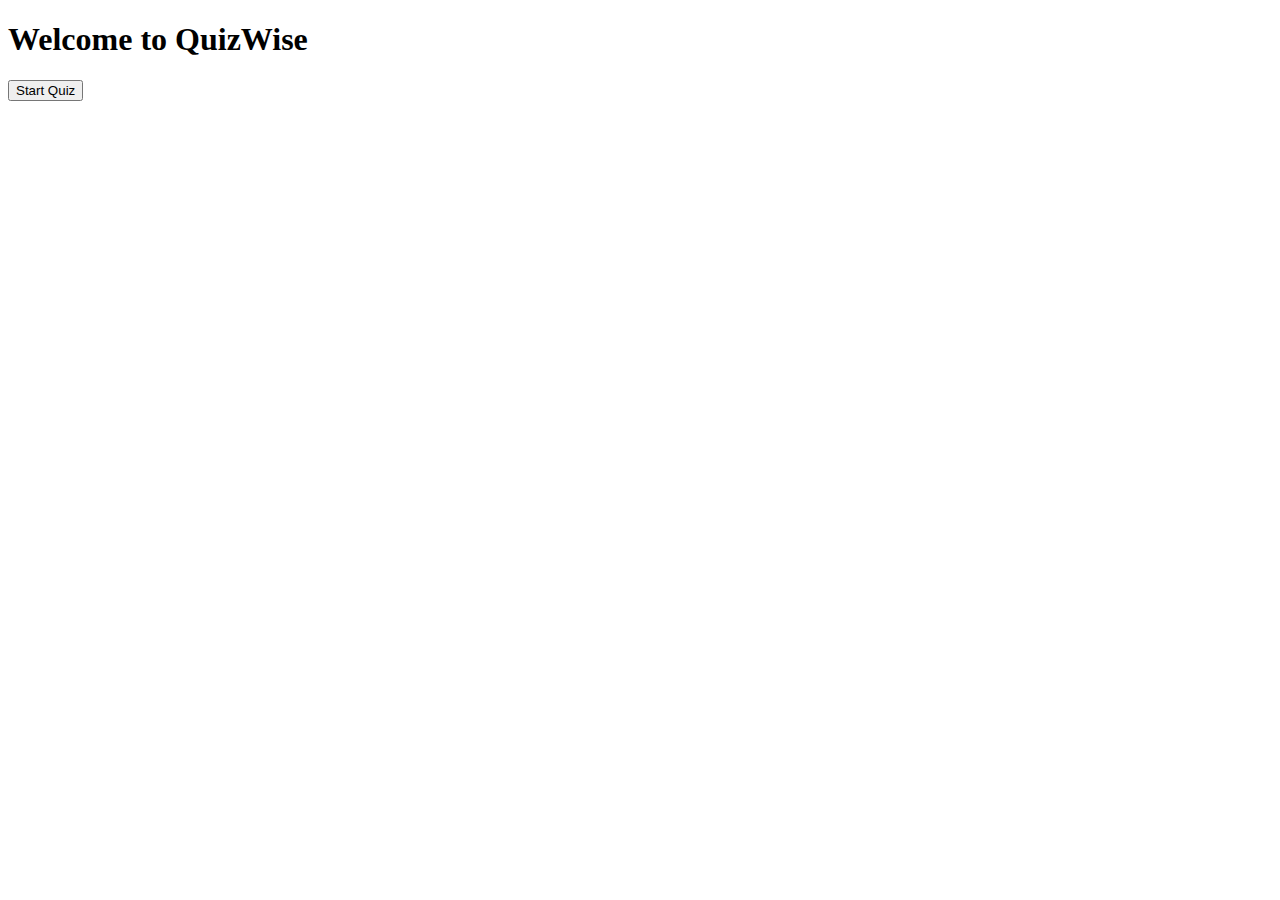
==== index.html @ 204e8631 "first draft + created Html" ====
<!DOCTYPE html>
<html lang="en">
<head>
    <meta charset="UTF-8">
    <meta http-equiv="X-UA-Compatible" content="IE=edge">
    <meta name="viewport" content="width=device-width, initial-scale=1.0">
    <title>QuizWise</title>
</head>
<body>
    <header>
        <div id="HighScores">
            <div id="timer"></div>
        </div>
    </header> 

        <main>
            <div id="welcome">
       <h1>Welcome to QuizWise</h1>
       <button id ="startquiz" class="button">Start Quiz</button>
            
    
    
    </div>











        </main>
         
        




  
</body>
</html>
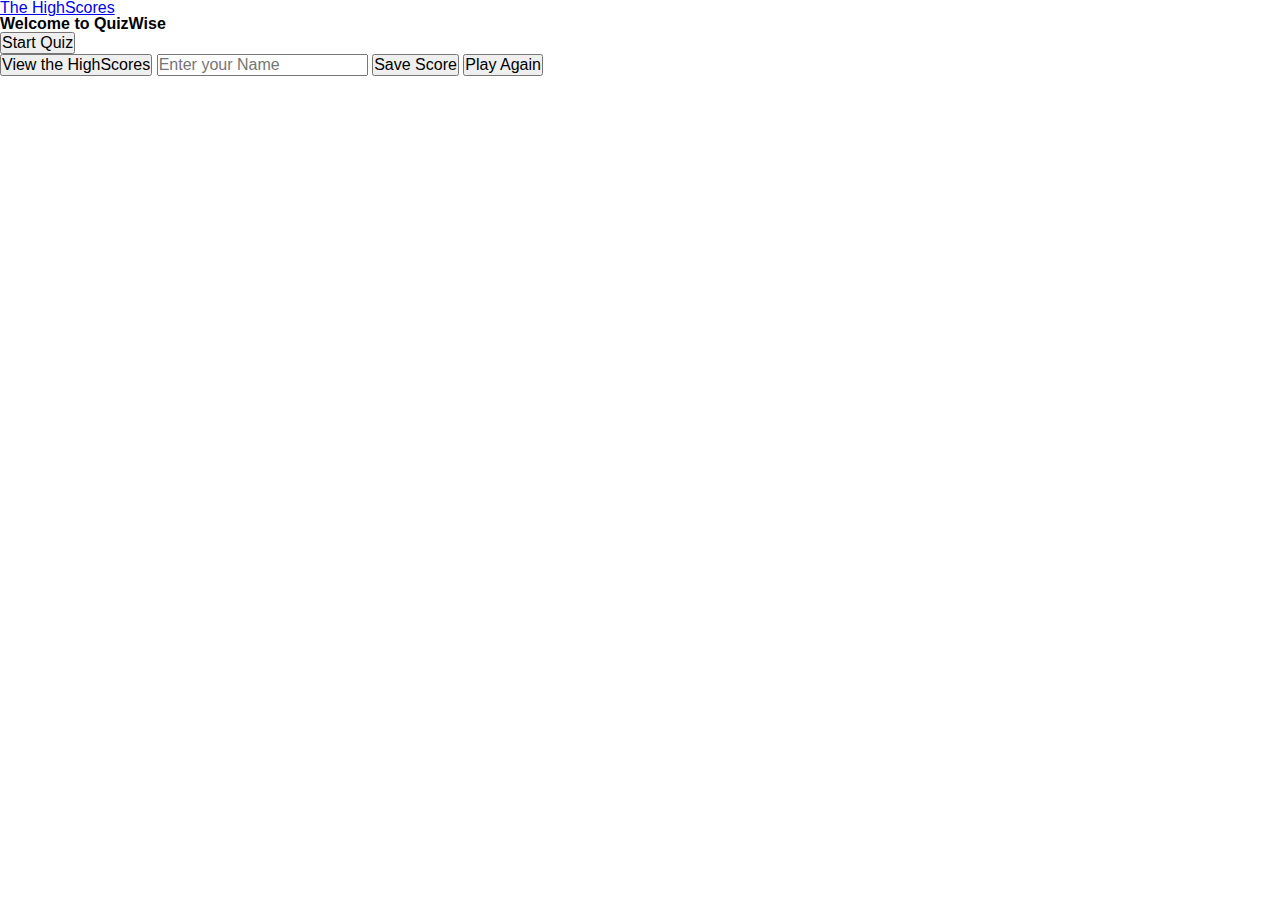
==== commit a1ca88f2: "completed html & added blank style.css+scores.html" ====
--- a/index.html
+++ b/index.html
@@ -4,34 +4,38 @@
     <meta charset="UTF-8">
     <meta http-equiv="X-UA-Compatible" content="IE=edge">
     <meta name="viewport" content="width=device-width, initial-scale=1.0">
+    <link rel="stylesheet" type="text/css" href="./Assets/reset.css">
+    <link rel="stylesheet" type="text/css" href="./Assets/style.css"/>
     <title>QuizWise</title>
 </head>
 <body>
     <header>
         <div id="HighScores">
+            <a href="./scores.html">The HighScores</a>
+        </div>
             <div id="timer"></div>
-        </div>
     </header> 
 
         <main>
-            <div id="welcome">
+            <div id="title">
        <h1>Welcome to QuizWise</h1>
        <button id ="startquiz" class="button">Start Quiz</button>
-            
+    </div>
     
-    
+    <div id="quiz" class="hidden">
+        <div id="questions"></div>
+
+        <div id="options"></div>
+
+        <div id="message"></div>
     </div>
-
-
-
-
-
-
-
-
-
-
-
+    <div id="result" class="hidden">
+        <div id="info"></div>
+        <button id="viewscores" class="button">View the HighScores</button>
+        <input type="text" id="name" placeholder="Enter your Name"/>
+        <button id="savescore" class="button">Save Score</button>
+        <button id="PlayAgain" class="button">Play Again</button>
+    </div>
         </main>
          
         
@@ -39,6 +43,5 @@
 
 
 
-  
 </body>
 </html>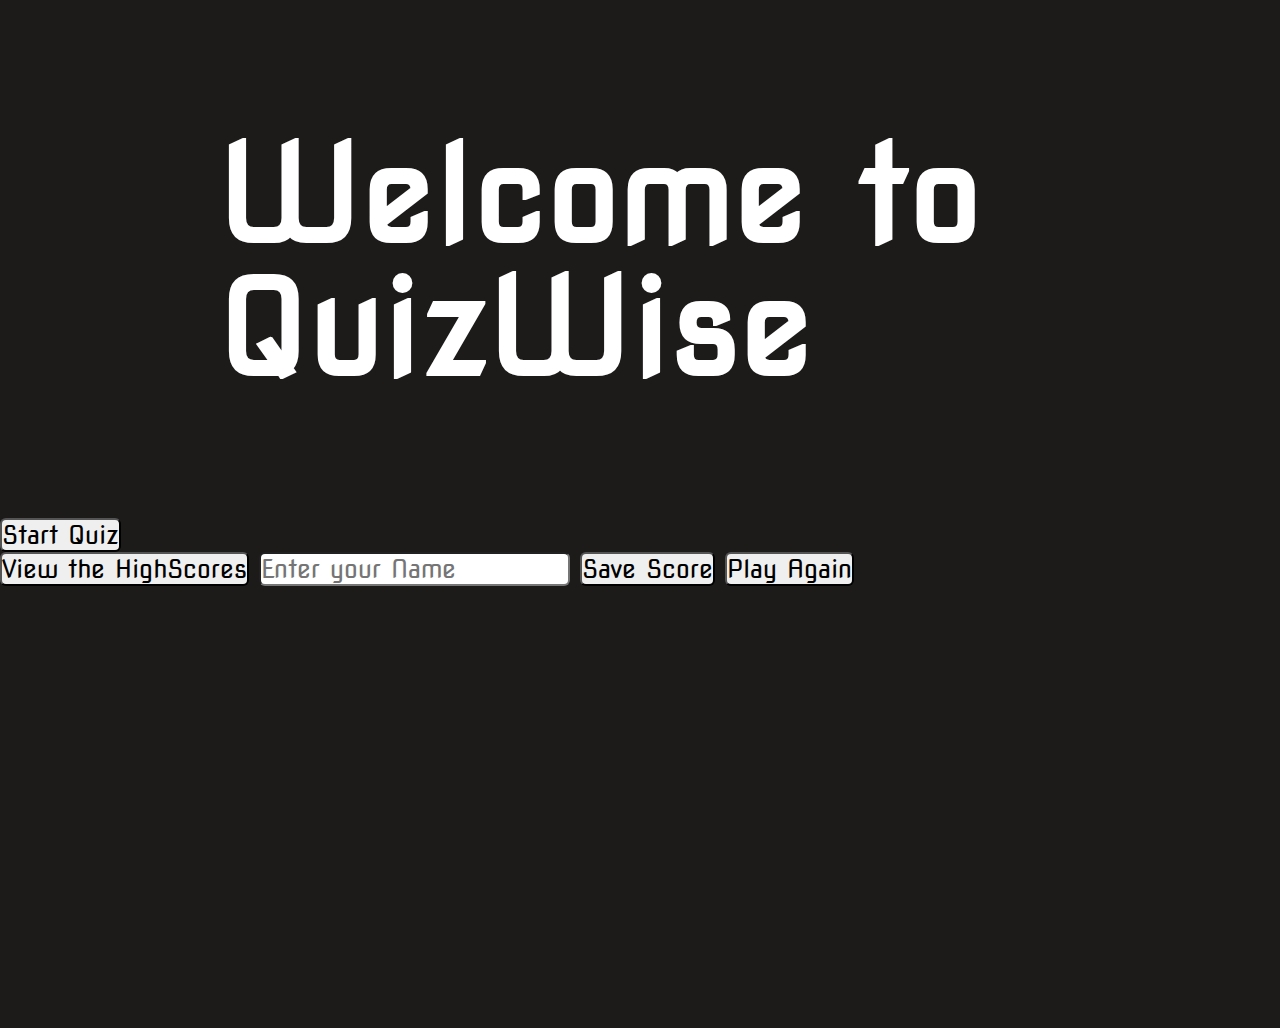
==== commit 0be46b9f: "js completed and some css added" ====
--- a/index.html
+++ b/index.html
@@ -11,7 +11,7 @@
 <body>
     <header>
         <div id="HighScores">
-            <a href="./scores.html">The HighScores</a>
+            <a href="./scores.html"></a>
         </div>
             <div id="timer"></div>
     </header> 
@@ -31,17 +31,15 @@
     </div>
     <div id="result" class="hidden">
         <div id="info"></div>
-        <button id="viewscores" class="button">View the HighScores</button>
+       <button id="viewscores" class="button">View the HighScores</button>
         <input type="text" id="name" placeholder="Enter your Name"/>
         <button id="savescore" class="button">Save Score</button>
-        <button id="PlayAgain" class="button">Play Again</button>
+        <button id="PlayAgain" class="button">Play Again</button> 
     </div>
-        </main>
-         
-        
-
-
-
+     </main>
 
 </body>
+<script src="./Assets/questions.js"></script>
+<script src="./Assets/game.js"></script>
+
 </html>--- a/Assets/style.css
+++ b/Assets/style.css
@@ -0,0 +1,49 @@
+@import url('https://fonts.googleapis.com/css2?family=Nova+Square&display=swap');
+
+:root {
+    background-color: rgb(29, 26, 26)
+}
+
+*{
+    box-sizing: border-box;
+    margin:0;
+    padding: 0;
+    font-size: 25px;
+    font-family: 'nova square', cursive;
+}
+
+
+
+h1{
+    margin-top: 10%;
+    margin-left: 17%;
+    font-size: 5.3rem;
+    color:white;
+    margin-bottom: 5rem;
+}
+
+button{
+    border-radius: 6px;
+   
+}
+
+input{
+    border-radius: 6px;
+    
+}
+
+h2{
+    font-size: 4.2rem;
+    margin-bottom: 4rem;
+}
+
+
+.results{
+    width: 100vw;
+    height: 100vh;
+    display: flex;
+    justify-content: center;
+    align-items: center;
+    max-width: 80rem;
+    margin:0 auto;
+}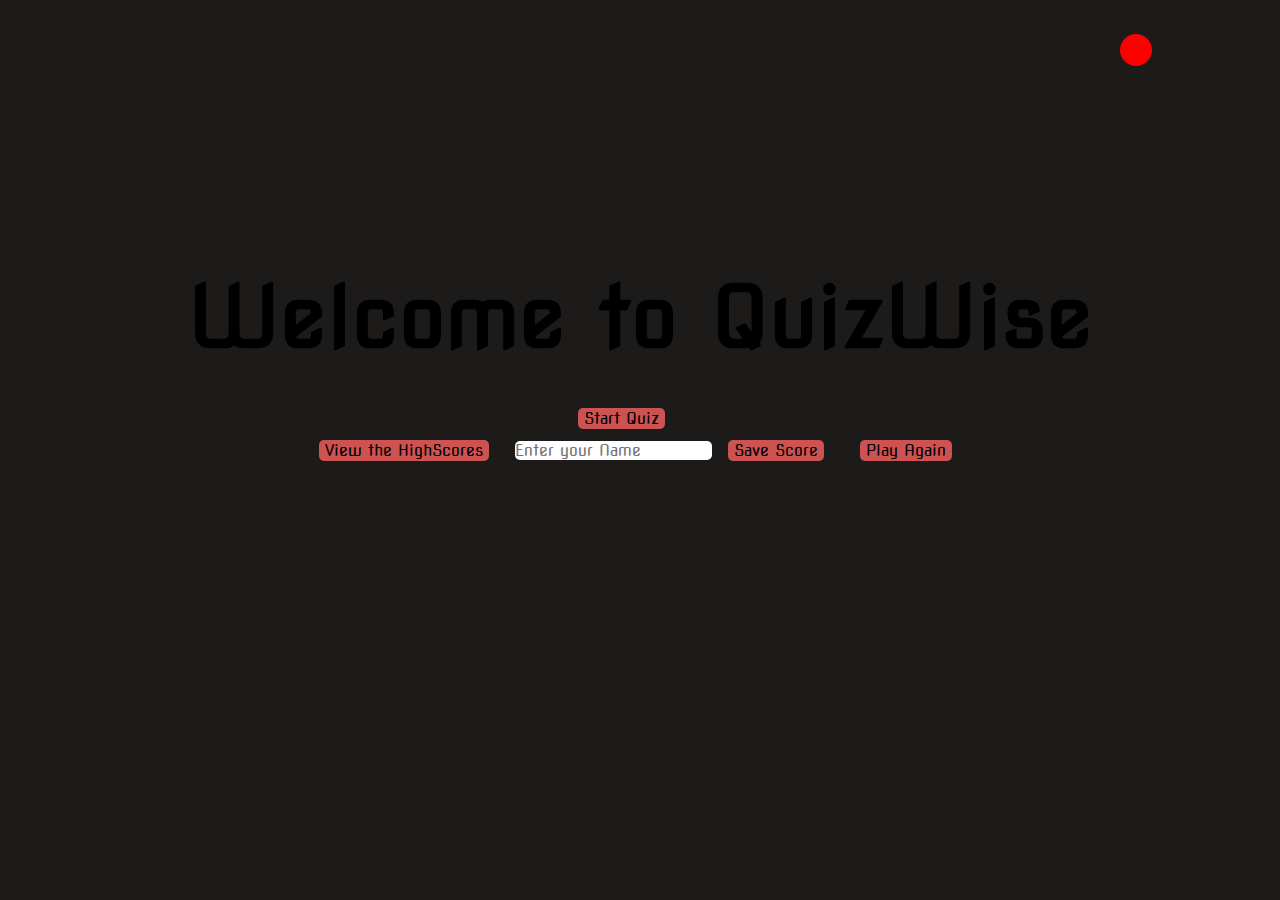
==== commit 8013948e: "finished,added comments and readme and fixed score" ====
--- a/index.html
+++ b/index.html
@@ -10,6 +10,7 @@
 </head>
 <body>
     <header>
+        <!--below is the high scores button/section-->
         <div id="HighScores">
             <a href="./scores.html"></a>
         </div>
@@ -17,11 +18,12 @@
     </header> 
 
         <main>
+            <!--below is the main title page and start quiz button-->
             <div id="title">
        <h1>Welcome to QuizWise</h1>
        <button id ="startquiz" class="button">Start Quiz</button>
     </div>
-    
+    <!--below are the questions and options and messages and results -->
     <div id="quiz" class="hidden">
         <div id="questions"></div>
 
@@ -39,6 +41,7 @@
      </main>
 
 </body>
+<!-- below is are the questions and js for the actual game-->
 <script src="./Assets/questions.js"></script>
 <script src="./Assets/game.js"></script>
 
--- a/Assets/style.css
+++ b/Assets/style.css
@@ -1,49 +1,207 @@
 @import url('https://fonts.googleapis.com/css2?family=Nova+Square&display=swap');
 
-:root {
-    background-color: rgb(29, 26, 26)
-}
-
-*{
-    box-sizing: border-box;
-    margin:0;
-    padding: 0;
-    font-size: 25px;
-    font-family: 'nova square', cursive;
-}
-
-
-
-h1{
-    margin-top: 10%;
-    margin-left: 17%;
-    font-size: 5.3rem;
-    color:white;
-    margin-bottom: 5rem;
-}
-
-button{
-    border-radius: 6px;
-   
-}
-
-input{
-    border-radius: 6px;
-    
-}
-
-h2{
-    font-size: 4.2rem;
-    margin-bottom: 4rem;
-}
-
-
-.results{
-    width: 100vw;
-    height: 100vh;
+
+/* below is the body*/
+
+body{
+    background-color: rgb(29, 26, 26);
+    font-family:  'nova square', cursive;
+    height: 1vh;
+
+}
+
+/* below is the header*/
+
+header{
+    color: #ffffff;
+    width: 80%;
+    height: 100px;
     display: flex;
+    margin: auto;
+    justify-content: space-between;
+    align-items: center;
+    font-size: 20px;
+}
+
+/*below is the the main*/
+
+main{
+    min-height: 500px;
+    display: flex;
+    flex-direction: column;
     justify-content: center;
     align-items: center;
-    max-width: 80rem;
-    margin:0 auto;
-}+    line-height: 2.0;
+}
+ 
+/*below is the div for timer/score*/
+
+div {
+    color: black;
+   /* word-spacing: 70px;*/
+}
+
+/*below is the actual quiz itself */
+
+#quiz{
+    padding: 0;
+    background-color: white;
+    border-radius: 20px;
+    display: flex;
+    flex-direction: column;
+}
+
+/* below is the score */
+
+#info{
+   color: #ffffff;
+   /*margin:10px;*/
+   /*background-color: #c62929;*/
+    /*padding: 10px;*/
+    border-radius: 5px;
+    margin-right: 20px;
+    overflow: hidden;
+}
+
+#info{
+    animation: color-change 1s infinite;
+  }
+  
+  @keyframes color-change {
+    0% { color: rgb(255, 187, 0); }
+    50% { color: rgb(255, 187, 0); }
+    100% { color: rgb(255, 187, 0); }
+  }
+
+
+a {
+    color: #ffffff;
+    text-decoration: none;
+}
+
+/* below is the timer/highscores*/
+
+#timer,
+#highscores {
+    background-color: red;
+    padding: 16px;
+    border-radius: 25px;
+    justify-content: space-between;
+  
+}
+
+/*below are the results at the end of game*/
+
+#results {
+    background-color: #ffffff;
+    padding: 10%;
+    border-radius: 17px;
+
+}
+
+/* below are the buttons to the game */
+
+button{
+    width: auto;
+ background-color: #cd5252;
+   border: none;
+   padding: revert;
+   border-radius: 5px;
+   margin-right: 20px;
+   margin-left: 10px;
+   
+   
+}
+
+/* below is the hover for the buttons*/
+
+button:hover{
+    color: rgb(87, 227, 208);
+    transform: scale(1.2,1.2); 
+
+}
+
+/* below is the start quiz button */
+
+#startquiz{
+    background-color: #cd5252;
+    margin-left: 390px;
+
+}
+
+/* below are the questions itself */
+
+#questions{
+    margin-left: 10px;
+}
+
+/* below are the options/answers */
+
+#options{
+    margin-left: 20px;
+}
+
+/* below is the main welcome header with animations */
+
+h1{
+    font-size: 5.3rem;
+    animation: color-change 1s infinite;
+  }
+  
+  @keyframes color-change {
+    0% { color: red; }
+    50% { color: rgb(103, 140, 199); }
+    100% { color: rgb(255, 187, 0); }
+  }
+
+/* below are all the score components/items */
+
+.score-item{
+    background-color: rgb(255, 145, 0);
+    display: contents;
+    line-height: 3;
+}
+
+.results{
+    word-spacing: 30px;
+}
+
+
+.savescore{
+    background-color: beige;
+}
+
+
+h1{
+    animation: color-change 1s infinite;
+  }
+  
+  @keyframes color-change {
+    0% { color: red; }
+    50% { color: rgb(103, 140, 199); }
+    100% { color: rgb(255, 187, 0); }
+  }
+
+  /* the area for enter your name */
+
+input {
+    border-radius: 5px;
+    border: none;
+
+}
+
+
+  
+
+
+
+
+
+
+
+
+
+
+
+
+
